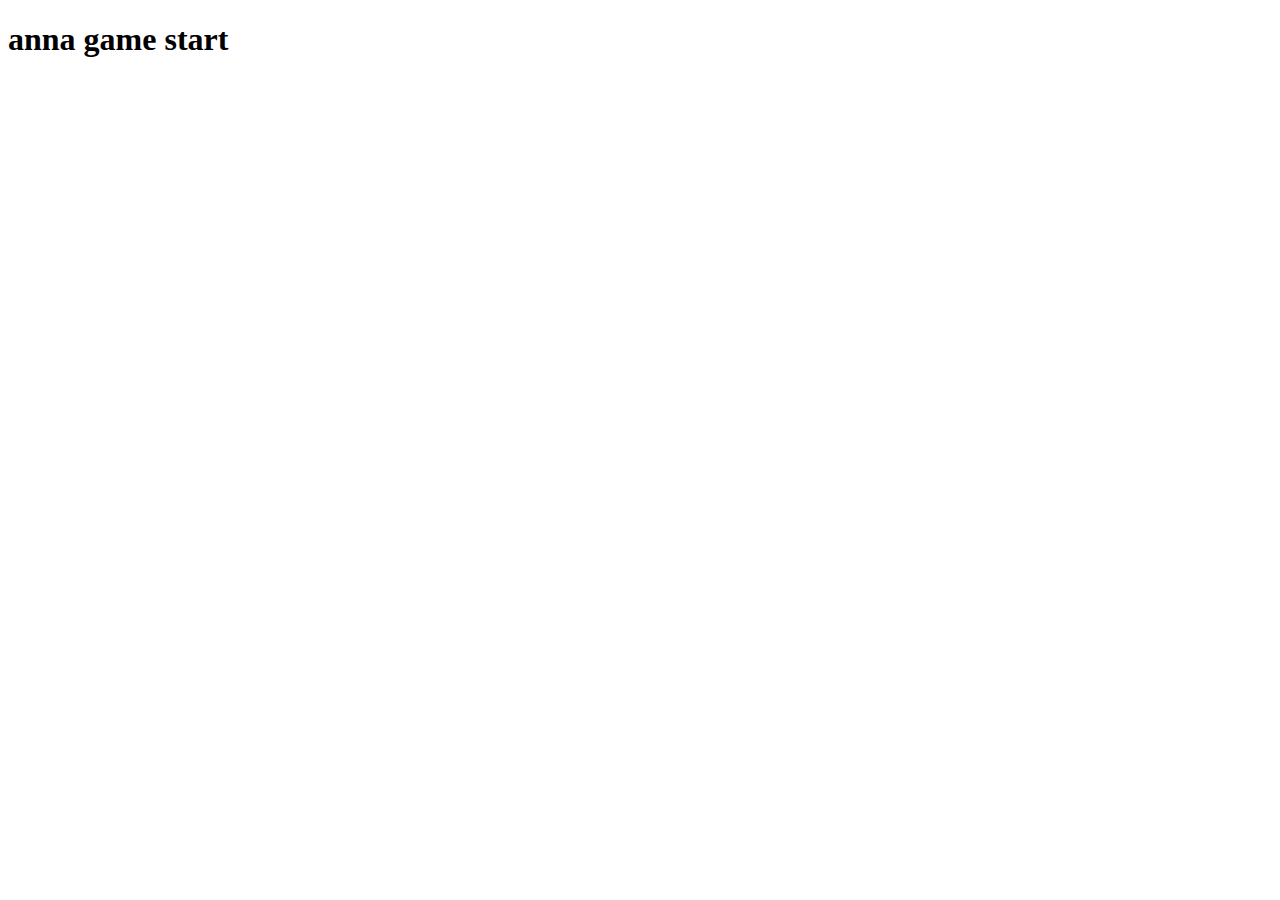
==== public/game/index.html @ 7207ee53 "[#32] | join game" ====
<!DOCTYPE html>
<html lang="en">
  <head>
    <meta charset="UTF-8" />
    <meta name="viewport" content="width=device-width, initial-scale=1.0" />
    <title>Document</title>
  </head>
  <body>
    <h1>anna game start</h1>
  </body>
</html>
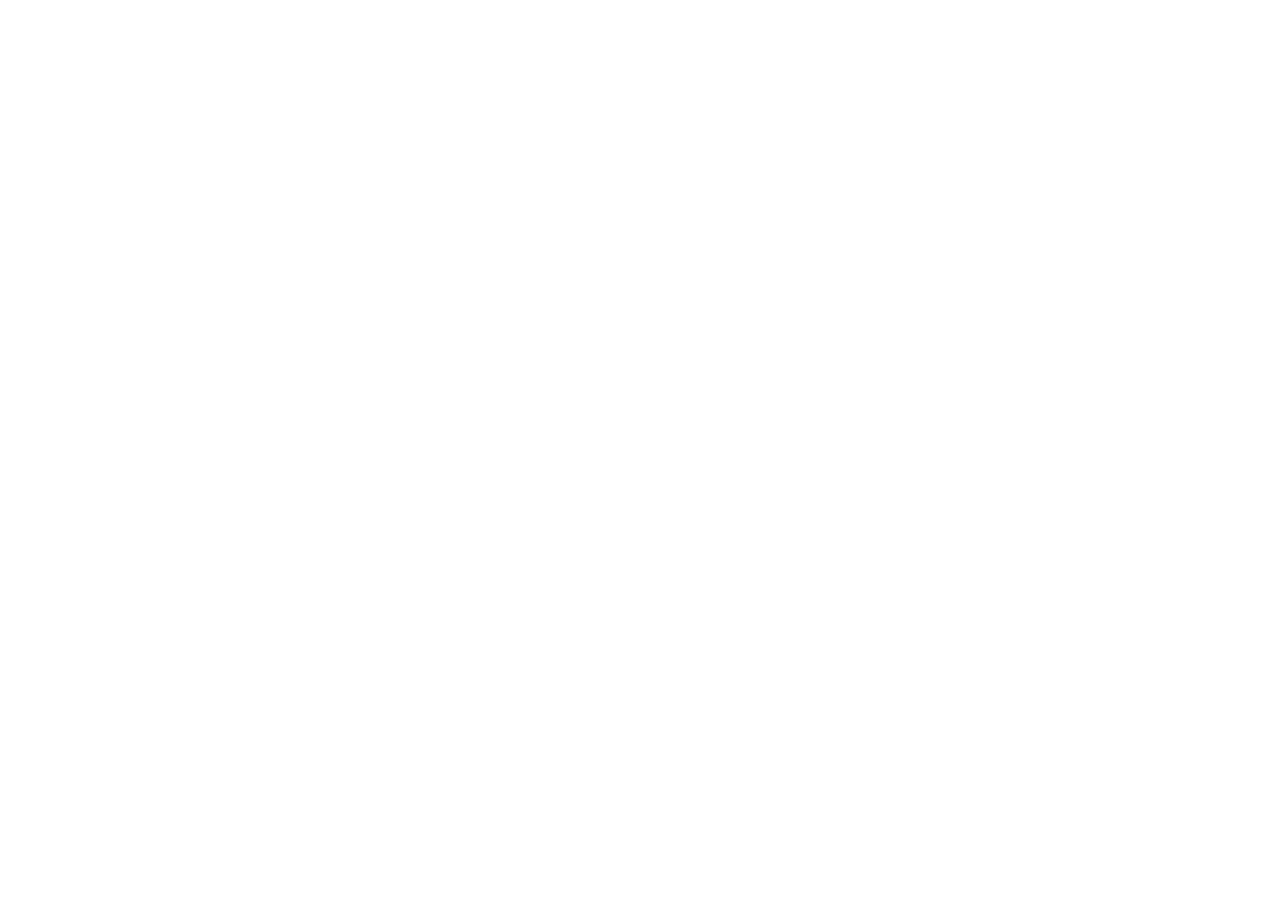
==== commit f2457529: "[#25] |[dindeswari/siddhardha] | Game Page" ====
--- a/public/game/index.html
+++ b/public/game/index.html
@@ -4,8 +4,33 @@
     <meta charset="UTF-8" />
     <meta name="viewport" content="width=device-width, initial-scale=1.0" />
     <title>Document</title>
+    <script src="/scripts/game.js"></script>
+    <link rel="stylesheet" href="/styles/game.css" />
   </head>
   <body>
-    <h1>anna game start</h1>
+    <main>
+      <header>
+        <p id="player-name"></p>
+        <div id="settings"></div>
+      </header>
+
+      <div id="other-players"></div>
+
+      <div id="three-players">
+        <div id="left-neighbour" class="neighbour"></div>
+
+        <div id="player-placeholder">
+          <div id="wonder-placeholder"></div>
+        </div>
+
+        <div id="right-neighbour" class="neighbour"></div>
+      </div>
+    </main>
+
+    <template id="neighbour-template">
+      <div class="neighbour-header"></div>
+      <div class="cards"></div>
+      <div class="wonder-stats"></div>
+    </template>
   </body>
 </html>
